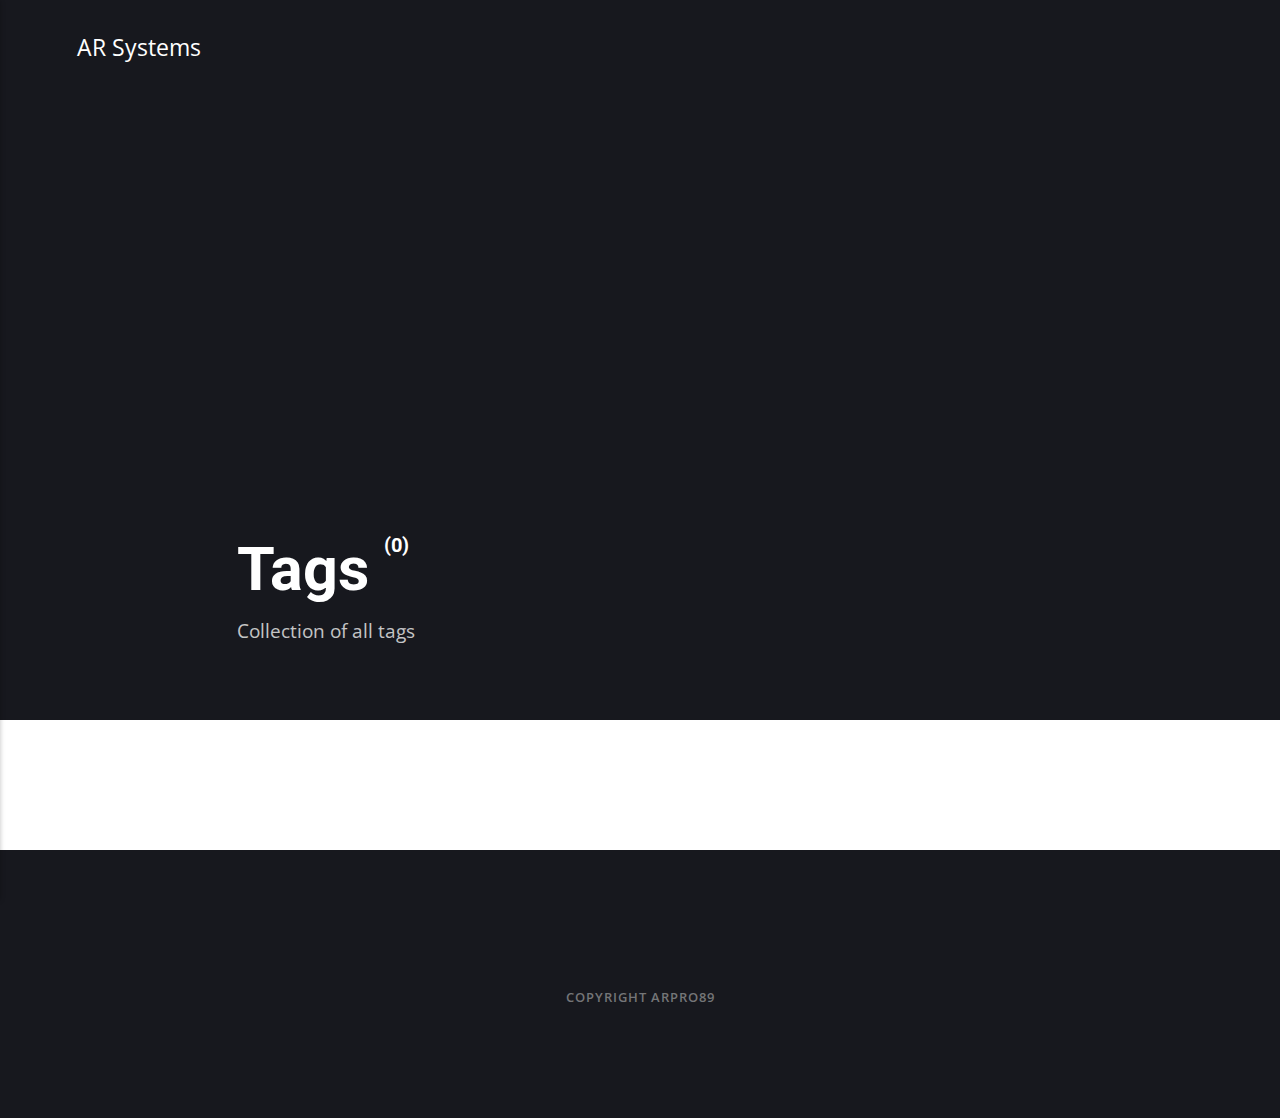
==== tags/index.html @ 49c21bbd "Updated from Publii" ====
<!DOCTYPE html><html lang="en"><head><meta charset="utf-8"><meta http-equiv="X-UA-Compatible" content="IE=edge"><meta name="viewport" content="width=device-width,initial-scale=1"><title>All tags - AR Systems</title><meta name="robots" content="noindex, follow"><meta name="generator" content="Publii Open-Source CMS for Static Site"><link rel="alternate" type="application/atom+xml" href="https://sarthihan.github.io/gh-pages/feed.xml"><link rel="alternate" type="application/json" href="https://sarthihan.github.io/gh-pages/feed.json"><meta property="og:title" content="AR Systems"><meta property="og:site_name" content="AR Systems"><meta property="og:description" content=""><meta property="og:url" content="https://sarthihan.github.io/gh-pages/tags/"><meta property="og:type" content="website"><link rel="preconnect" href="https://fonts.gstatic.com/" crossorigin><link href="https://fonts.googleapis.com/css?family=Open+Sans:400,700|Roboto:400,700&amp;subset=latin-ext&amp;display=swap" rel="stylesheet"><style>:root{--body-font:'Open Sans',sans-serif;--heading-font:'Roboto',sans-serif;--logo-font:'Roboto',sans-serif;--menu-font:'Roboto',sans-serif}</style><link rel="stylesheet" href="https://sarthihan.github.io/gh-pages/assets/css/style.css?v=99dce467ecb2e5a10c5805abacfa3bbb"><script type="application/ld+json">{"@context":"http://schema.org","@type":"Organization","name":"AR Systems","url":"https://sarthihan.github.io/gh-pages/"}</script></head><body><div class="site-container"><header class="top" id="js-header"><a class="logo" href="https://sarthihan.github.io/gh-pages/">AR Systems</a><nav class="navbar js-navbar"><button class="navbar__toggle js-toggle" aria-label="Menu" aria-haspopup="true" aria-expanded="false"><span class="navbar__toggle-box"><span class="navbar__toggle-inner">Menu</span></span></button><ul class="navbar__menu"></ul></nav></header><main><div class="hero"><header class="hero__content"><div class="wrapper"><h1>Tags <sup>(0)</sup></h1><p>Collection of all tags</p></div></header></div><div class="wrapper"><ul class="feed feed--grid"></ul></div></main><footer class="footer"><div class="footer__copyright"><p><strong>Copyright arpro89</strong></p></div></footer></div><script>window.publiiThemeMenuConfig = {    
        mobileMenuMode: 'sidebar',
        animationSpeed: 300,
        submenuWidth: 'auto',
        doubleClickTime: 500,
        mobileMenuExpandableSubmenus: true, 
        relatedContainerForOverlayMenuSelector: '.top',
   };</script><script defer="defer" src="https://sarthihan.github.io/gh-pages/assets/js/scripts.min.js?v=48e9576b9741cf2a93ab25c5689c9f5d"></script><script>var images = document.querySelectorAll('img[loading]');

        for (var i = 0; i < images.length; i++) {
            if (images[i].complete) {
                images[i].classList.add('is-loaded');
            } else {
                images[i].addEventListener('load', function () {
                    this.classList.add('is-loaded');
                }, false);
            }
        }</script></body></html>
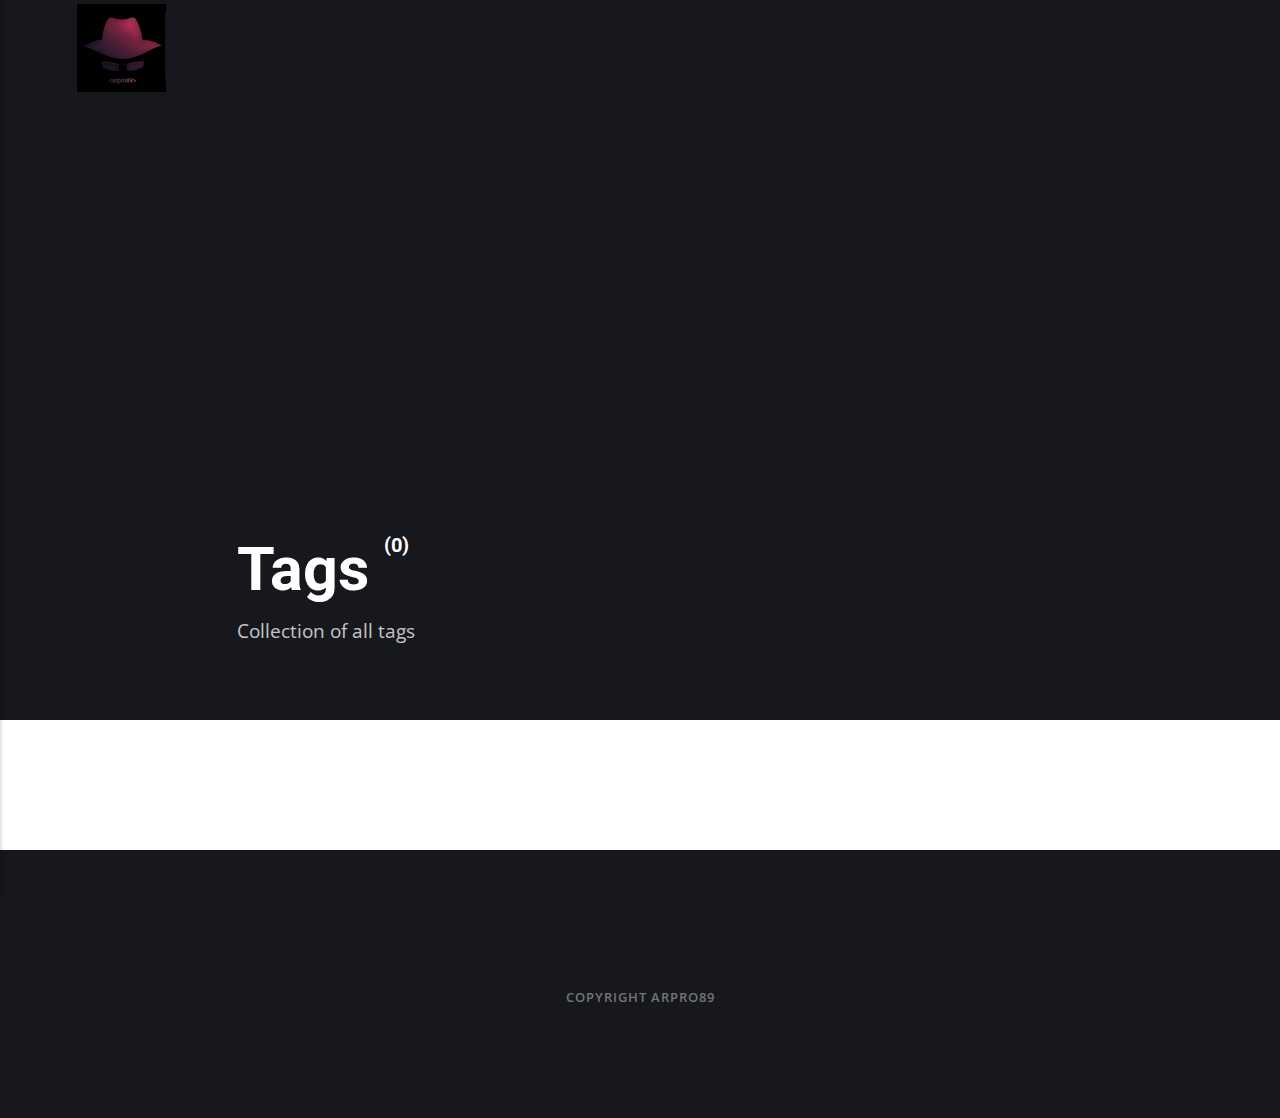
==== commit 70ecf8ae: "Updated from Publii" ====
--- a/tags/index.html
+++ b/tags/index.html
@@ -1,4 +1,4 @@
-<!DOCTYPE html><html lang="en"><head><meta charset="utf-8"><meta http-equiv="X-UA-Compatible" content="IE=edge"><meta name="viewport" content="width=device-width,initial-scale=1"><title>All tags - AR Systems</title><meta name="robots" content="noindex, follow"><meta name="generator" content="Publii Open-Source CMS for Static Site"><link rel="alternate" type="application/atom+xml" href="https://sarthihan.github.io/gh-pages/feed.xml"><link rel="alternate" type="application/json" href="https://sarthihan.github.io/gh-pages/feed.json"><meta property="og:title" content="AR Systems"><meta property="og:site_name" content="AR Systems"><meta property="og:description" content=""><meta property="og:url" content="https://sarthihan.github.io/gh-pages/tags/"><meta property="og:type" content="website"><link rel="preconnect" href="https://fonts.gstatic.com/" crossorigin><link href="https://fonts.googleapis.com/css?family=Open+Sans:400,700|Roboto:400,700&amp;subset=latin-ext&amp;display=swap" rel="stylesheet"><style>:root{--body-font:'Open Sans',sans-serif;--heading-font:'Roboto',sans-serif;--logo-font:'Roboto',sans-serif;--menu-font:'Roboto',sans-serif}</style><link rel="stylesheet" href="https://sarthihan.github.io/gh-pages/assets/css/style.css?v=99dce467ecb2e5a10c5805abacfa3bbb"><script type="application/ld+json">{"@context":"http://schema.org","@type":"Organization","name":"AR Systems","url":"https://sarthihan.github.io/gh-pages/"}</script></head><body><div class="site-container"><header class="top" id="js-header"><a class="logo" href="https://sarthihan.github.io/gh-pages/">AR Systems</a><nav class="navbar js-navbar"><button class="navbar__toggle js-toggle" aria-label="Menu" aria-haspopup="true" aria-expanded="false"><span class="navbar__toggle-box"><span class="navbar__toggle-inner">Menu</span></span></button><ul class="navbar__menu"></ul></nav></header><main><div class="hero"><header class="hero__content"><div class="wrapper"><h1>Tags <sup>(0)</sup></h1><p>Collection of all tags</p></div></header></div><div class="wrapper"><ul class="feed feed--grid"></ul></div></main><footer class="footer"><div class="footer__copyright"><p><strong>Copyright arpro89</strong></p></div></footer></div><script>window.publiiThemeMenuConfig = {    
+<!DOCTYPE html><html lang="en"><head><meta charset="utf-8"><meta http-equiv="X-UA-Compatible" content="IE=edge"><meta name="viewport" content="width=device-width,initial-scale=1"><title>All tags - AR Systems</title><meta name="robots" content="noindex, follow"><meta name="generator" content="Publii Open-Source CMS for Static Site"><link rel="alternate" type="application/atom+xml" href="https://sarthihan.github.io/gh-pages/feed.xml"><link rel="alternate" type="application/json" href="https://sarthihan.github.io/gh-pages/feed.json"><meta property="og:title" content="AR Systems"><meta property="og:image" content="https://sarthihan.github.io/gh-pages/media/website/My-Prof.png"><meta property="og:site_name" content="AR Systems"><meta property="og:description" content="A Blog By @arpro89"><meta property="og:url" content="https://sarthihan.github.io/gh-pages/tags/"><meta property="og:type" content="website"><meta name="twitter:card" content="summary_large_image"><meta name="twitter:site" content="@arpro89"><meta name="twitter:title" content="AR Systems"><meta name="twitter:description" content="A Blog By @arpro89"><meta name="twitter:image" content="https://sarthihan.github.io/gh-pages/media/website/My-Prof.png"><link rel="preconnect" href="https://fonts.gstatic.com/" crossorigin><link href="https://fonts.googleapis.com/css?family=Open+Sans:400,700|Roboto:400,700&amp;subset=latin-ext&amp;display=swap" rel="stylesheet"><style>:root{--body-font:'Open Sans',sans-serif;--heading-font:'Roboto',sans-serif;--logo-font:'Roboto',sans-serif;--menu-font:'Roboto',sans-serif}</style><link rel="stylesheet" href="https://sarthihan.github.io/gh-pages/assets/css/style.css?v=e67e14f60284e2e5bde448492caf6a17"><script type="application/ld+json">{"@context":"http://schema.org","@type":"Organization","name":"AR Systems","logo":"https://sarthihan.github.io/gh-pages/media/website/My-Prof.png","url":"https://sarthihan.github.io/gh-pages/"}</script></head><body><div class="site-container"><header class="top" id="js-header"><a class="logo" href="https://sarthihan.github.io/gh-pages/"><img src="https://sarthihan.github.io/gh-pages/media/website/My-Prof.png" alt="AR Systems" width="1200" height="1200"></a><nav class="navbar js-navbar"><button class="navbar__toggle js-toggle" aria-label="Menu" aria-haspopup="true" aria-expanded="false"><span class="navbar__toggle-box"><span class="navbar__toggle-inner">Menu</span></span></button><ul class="navbar__menu"></ul></nav><div class="search"><div class="search__overlay js-search-overlay"><div class="search__overlay-inner"><form action="https://sarthihan.github.io/gh-pages/search.html" class="search__form"><input class="search__input js-search-input" type="search" name="q" placeholder="search..." aria-label="search..." autofocus="autofocus"></form><button class="search__close js-search-close" aria-label="Close">Close</button></div></div><button class="search__btn js-search-btn" aria-label="Search"><svg role="presentation" focusable="false"><use xlink:href="https://sarthihan.github.io/gh-pages/assets/svg/svg-map.svg#search"/></svg></button></div></header><main><div class="hero"><header class="hero__content"><div class="wrapper"><h1>Tags <sup>(0)</sup></h1><p>Collection of all tags</p></div></header></div><div class="wrapper"><ul class="feed feed--grid"></ul></div></main><footer class="footer"><div class="footer__copyright"><p><strong>Copyright arpro89</strong></p></div><button class="footer__bttop js-footer__bttop" aria-label="Back to top"><svg><title>Back to top</title><use xlink:href="https://sarthihan.github.io/gh-pages/assets/svg/svg-map.svg#toparrow"/></svg></button></footer></div><script>window.publiiThemeMenuConfig = {    
         mobileMenuMode: 'sidebar',
         animationSpeed: 300,
         submenuWidth: 'auto',
